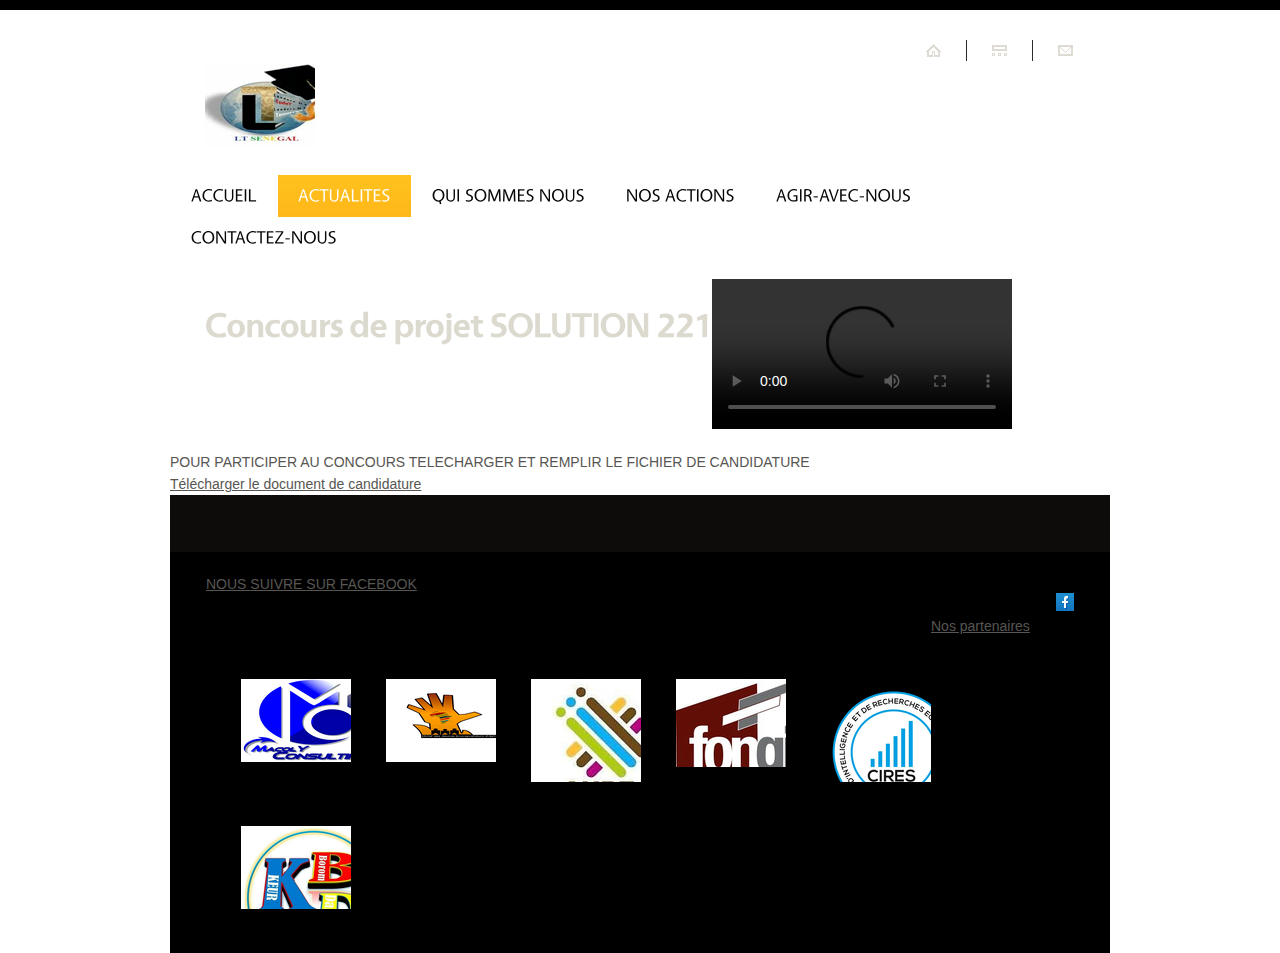
==== Actualite.html @ 581e85c3 "Rename Actualite to Actualite.html" ====
<!DOCTYPE html>
<html lang="fr">
<head>
<title>Actualites</title>
<meta charset="utf-8">
<link rel="stylesheet" href="css/reset.css" type="text/css" media="all">
<link rel="stylesheet" href="css/layout.css" type="text/css" media="all">
<link rel="stylesheet" href="css/style.css" type="text/css" media="all">
<script type="text/javascript" src="js/jquery-1.6.js"></script>
<script type="text/javascript" src="js/cufon-yui.js"></script>
<script type="text/javascript" src="js/cufon-replace.js"></script> 
<script type="text/javascript" src="js/Vegur_700.font.js"></script>
<script type="text/javascript" src="js/Vegur_400.font.js"></script>
<script type="text/javascript" src="js/Vegur_300.font.js"></script>
<script type="text/javascript" src="js/atooltip.jquery.js"></script>
<script type="text/javascript" src="js/script.js"></script>
<!--[if lt IE 9]>
	<script type="text/javascript" src="js/html5.js"></script>
	<style type="text/css">
		.box1 figure {behavior:url(js/PIE.htc)}
	</style>
<![endif]-->
<!--[if lt IE 7]>
		<div style='clear:both;text-align:center;position:relative'>
			<a href="http://www.microsoft.com/windows/internet-explorer/default.aspx?ocid=ie6_countdown_bannercode"><img src="http://www.theie6countdown.com/images/upgrade.jpg" border="0" alt="" /></a>
		</div>
<![endif]-->
</head>
<body id="page2">
	<div class="body1">
		<div class="main">
<!-- header -->
			<header>
				<div class="wrapper">
					<h1><a href="index.html" id="logo">Hope Center</a></h1>
					<nav>
						<ul id="top_nav">
							<li><a href="index.html"><img src="images/top_icon1.gif" alt=""></a></li>
							<li><a href="#"><img src="images/top_icon2.gif" alt=""></a></li>
							<li class="end"><a href="Contact.html"><img src="images/top_icon3.gif" alt=""></a></li>
						</ul>
					</nav>
					<nav>
						<ul id="menu">
						<li ><a href="index.html">ACCUEIL</a></li>
						<li id="menu_active"><a href="Actualite.html">ACTUALITES</a></li>
						<li><a href="Qui-sommes-nous.html">QUI SOMMES NOUS</a></li>
						<li><a href="Nos-actions.html">NOS ACTIONS</a></li>
						<li><a href="AGIR-AVEC-NOUS.html">AGIR-AVEC-NOUS</a></li>
						<li><a href="Contact.html">CONTACTEZ-NOUS</a></li>
						</ul>
					</nav>
				</div>
			</header>
<!-- / header -->
<!-- content -->
			<article id="content">
				<section>
                    <div class="wrapper">
                        <div class="wrapper">
                            <h3><strong>Concours de projet SOLUTION 221</strong></h3>
                           <video controls="controls" autoplay>
                               <source src="images/videolt.mp4" 
                               type="video/mp4" >
                           </video>
                           <div class="prez">
                           
                            <div class="wrapper"><span><br>POUR PARTICIPER AU CONCOURS TELECHARGER ET REMPLIR LE FICHIER DE CANDIDATURE</span></div>
                                <a href="candidature SOLUTIONS 221-1.pptx" download>Télécharger le document de candidature</a>

                           </div>
                        </div>
                    </div>
                </section>
			
				<div class="wrapper">
					<div class="box2">
						<div class="wrapper">
							<section class="col1">
									
							</section>
							<section class="col1 pad_left1">
								
							</section>
							<section class="col1 pad_left1">
                               
								
							</section>
						</div>
					</div>
				</div>
				
			</article>
<!-- / content -->
<!-- footer -->
<section>
   
</section>

  

			<footer>
				<div class="wrapper">
					<a><span>NOUS SUIVRE SUR FACEBOOK</span></a>
					<ul id="icons">
						<li><a href="https://www.facebook.com/LT-S%C3%A9n%C3%A8gal-National-1146081742086126/?__tn__=%2Cd%2CP-R&eid=ARDJxW_7UMtVVWSWkf4GOFqrM-fq64tBYP7FIbOOVDKraEFMMFLRLdRlAi3FVPeNTmOUO6QkaOVxDOfQ" class="normaltip" title="Facebook"><img src="images/icon1.gif" alt=""></a></li>
						
					</ul>
				</div>	
				<div class="wrapper">
					<a><span>Nos partenaires</span></a>
					<h1><a href="#" id="partenaire1">partenaires</a></h1>
					<h1><a href="#" id="partenaire2">partenaires</a></h1>
					<h1><a href="#" id="partenaire3">partenaires</a></h1>
					<h1><a href="#" id="partenaire4">partenaires</a></h1>
					<h1><a href="#" id="partenaire5">partenaires</a></h1>
					<h1><a href="#" id="partenaire6">partenaires</a></h1>
				</div>
			</footer>
<!-- / footer -->
		</div>
	</div>
<script type="text/javascript">Cufon.now();</script>
</body>
</html>
---- css/layout.css ----
.col1, .col2, .col3, .cols {float:left;}
.col1 {margin:0 6px;width:264px;position:relative}
.col2 {margin:0 6px;width:560px;position:relative}
/* index.html */
/* index-1.html */
/* index-2.html */
/* index-3.html */
/* index-4.html */
#page3 .col1 {width:870px}
/* index-5.html */
#page4 .box2 .col1 {width:870px}
/* index-6.html */
---- css/style.css ----
/* Getting the new tags to behave */
article, aside, audio, canvas, command, datalist, details, embed, figcaption, figure, footer, header, hgroup, keygen, meter, nav, output, progress, section, source, video {display:block}
mark, rp, rt, ruby, summary, time {display:inline }
/* Left & Right alignment */
.left {float:left}
.right {float:right}
.wrapper {width:100%;overflow:hidden}
/* Global properties ======================================================== */
body {background-color:white;border:0;font:14px "Trebuchet MS", Arial, Helvetica, sans-serif;color:#575652;line-height:22px}
.ic, .ic a {border:0;float:right;background:#fff;color:#f00;width:50%;line-height:10px;font-size:10px;margin:-220% 0 0 0;overflow:hidden;padding:0}
.css3 {border-radius:8px;-moz-border-radius:8px;-webkit-border-radius:8px;box-shadow:0 0 4px rgba(0, 0, 0, .4);-moz-box-shadow:0 0 4px rgba(0, 0, 0, .4);-webkit-box-shadow:0 0 4px rgba(0, 0, 0, .4);position:relative}
/* Global Structure ============================================================= */
.main {margin:0 auto;width:940px}
.body1 {background:url(../images/bg_top.gif) top repeat-x}
/* ============================= main layout ====================== */
a {color:#575652;text-decoration:underline;outline:none}
a:hover {text-decoration:none}
h1 {float:left;padding:44px 0 0 35px}
h2 {font-size:35px;color:#575652;font-weight:400;line-height:1.2em;letter-spacing:-1px;padding-bottom:12px}
h2 span {font-weight:300}
h2 strong, .box1 h2 strong {font-weight:700;display:inline-block;width:36px;color:#fff;text-align:center;background:url(../images/bg_title1.gif) 0 4px repeat-x;margin-right:3px}
h2.color2 strong {background-image:url(../images/bg_title2.gif)}
h2.color3 strong {background-image:url(../images/bg_title3.gif)}
h3 {font-size:35px;color:#dad6cc;font-weight:400;line-height:1.2em;padding:25px 0 0 35px;float:left;letter-spacing:-1px}
h4 {color:#dad6cc;font-weight:300;font-size:35px;line-height:1.2em;padding:0 0 7px 0;letter-spacing:-1px}
h4 span {color:#070706;font-weight:400}
h4.color2 span {color:#9ecf39}
h4.color3 span {color:rgb(2, 1, 2)}
#page4 h4, #page5 h4 {padding:25px 0 16px 0;margin-left:-3px}
p {padding-bottom:22px}
strong {color:#dcd9cf}
/* ============================= header ====================== */
header {}
#logo {display:block;background:url(../images/logo.png) 0 0 no-repeat;position: relative;
    top: 20px;width:110px;height:103px;text-indent:-9999px}
#partenaire1{display:block;background:url(../images/macoly.png) 0 0 no-repeat;position: relative;
    top: 20px;width:110px;height:103px;text-indent:-9999px}
#partenaire2{display:block;background:url(../images/partenaire.png) 0 0 no-repeat;position: relative;
        top: 20px;width:110px;height:103px;text-indent:-9999px}
#partenaire3{display:block;background:url(../images/apej.png) 0 0 no-repeat;position: relative;
            top: 20px;width:110px;height:103px;text-indent:-9999px}
#partenaire4{display:block;background:url(../images/fongip.png) 0 0 no-repeat;position: relative;
            top: 20px;width:110px;height:103px;text-indent:-9999px}
#partenaire5{display:block;background:url(../images/cires.png) 0 0 no-repeat;position: relative;
                top: 20px;width:110px;height:103px;text-indent:-9999px}   
#partenaire6{display:block;background:url(../images/kbd.png) 0 0 no-repeat;position: relative;
                    top: 20px;width:110px;height:103px;text-indent:-9999px}         
#menu {float:right;padding:28px 12px 20px 0}
#menu li {float:left;padding-left:1px}
#menu li a {display:block;padding:0 20px;height:42px;font-size:18px;color:#080807;line-height:42px;text-transform:uppercase;text-decoration:none;font-weight:400}
#menu li a:hover, #menu #menu_active a {background:url(../images/menu_active.gif) top repeat-x;color:#fff}
#top_nav {float:right;padding:40px 37px 0 575px}
#top_nav li {float:left;padding:4px 26px 5px 0;margin-right:25px;background:url(../images/top_line.png) right 0 no-repeat}
#top_nav .end {padding-right:0;margin-right:0;background:none}
.slider {position:relative;z-index:1;width:100%;height:465px;overflow:hidden;margin-bottom:10px}
.slider .items {display:none}
.pic {float:right;position:relative}
.mask {left:auto !important;right:0;width:720px !important}
.pagination {position:absolute;left:0;top:0;z-index:3}
.pagination li {width:250px;height:155px}
.pagination a {display:block;position:relative;cursor:pointer;padding:20px 0 0 23px;font-size:35px;line-height:1.2em;font-weight:400;color:#fff;text-decoration:none;text-transform:uppercase;letter-spacing:-1px;height:126px}
.pagination a span {display:block;font-weight:300;font-size:30px;line-height:1.2em;margin-top:-10px;letter-spacing:0}
#banner1 {background:url(../images/banner1.png) 0 0 no-repeat}
#banner1 a {background:url(../images/banner1_active.png) -250px 0 no-repeat}
#banner2 {background:url(../images/banner2.png) 0 0 no-repeat}
#banner2 a {background:url(../images/banner2_active.png) -250px 0 no-repeat}
#banner3 {background:url(../images/banner3.png) 0 0 no-repeat}
#banner3 a {background:url(../images/banner3_active.png) -250px 0 no-repeat}
.pagination #banner1:hover, .pagination #banner1.current, .pagination #banner2:hover, .pagination #banner2.current, .pagination #banner3:hover, .pagination #banner3.current {}
.banner {position:absolute;z-index:2;right:0;bottom:0;margin:0 10px 10px 0}
.banner span {float:right;padding:0 32px;margin-bottom:5px;background:#000;font-size:40px;line-height:56px;height:56px;font-weight:400;color:#dad6cc;line-height:1.2em}
.banner em {font-style:normal;text-transform:uppercase}
.banner strong {float:right;padding:0 32px;background:#000;font-size:40px;line-height:56px;font-weight:300;color:#dad6cc}
/* ============================= content ====================== */
#content {}
.col1 pad_lefti{padding:20px}
.boxI{background:url(../images/bg_box1.jpg) top center no-repeat #dad6cc;border-top:5px solid #cdc8bc;padding:15px 30px 35px}
.pad_left1 {padding-left:26px}
.pad_left2 {padding-left:36px}
.pad_bot1 {padding-bottom:14px}
.pad_bot2 {padding-bottom:4px}
.marg_right1 {margin-right:37px}
.box1 {background:url(../images/bg_box1.jpg) top center no-repeat #dad6cc;border-top:5px solid #cdc8bc;padding:15px 30px 29px}
.box1 strong {color:#3f3f3f}
.box1 figure {box-shadow:0 0 3px #a4a19a;-moz-box-shadow:0 0 3px #a4a19a;-webkit-box-shadow:0 0 3px #a4a19a;position:relative}
.box2 {background:#0e0c0a;padding:25px 30px 32px}
.box2 .line1, .box2 .line2 {background-image:url(../images/line_vert2.gif)}
#page4 .box2 {margin-top:7px;padding-top:30px;padding-bottom:28px}
.line1 {background:url(../images/line_vert1.gif) 289px 0 repeat-y}
.line2 {background:url(../images/line_vert1.gif) 591px 0 repeat-y}
#page3 .line1 {background-position:282px 0}
.relative {position:relative}
.button1 {float:right;color:#dddad1;text-decoration:none;background:#000;line-height:18px;padding:0 9px;margin-top:2px}
* + html .button1 {margin-top:-20px}
.button1 {color:#dddad1}
.button1:hover {background:#ffb919;color:#fff}
.button1.color2 {color:#dddad1}
.button1.color2:hover {background:#94c932;color:#fff}
.button1.color3 {color:#dddad1}
.button1.color3:hover {background:#63d1a7;color:#fff}
.button2 {display:inline-block;font-size:15px;color:#fff;text-transform:uppercase;text-decoration:none;padding:0 21px;height:36px;line-height:34px;font-weight:400;background:url(../images/button1_bg.gif) top repeat-x;letter-spacing:-1px}
.button2.color2 {background-image:url(../images/button2_bg.gif)}
.button2.color3 {background-image:url(../images/button3_bg.gif)}
.button2:hover {background:#000}
.color0 {color:#616161;text-decoration:none}
.link1 {text-decoration:none}
.link1:hover {text-decoration:underline}
.quot {margin-top:17px;float:left;margin-left:94px;padding:12px 0 17px 41px;font-style:italic;background:url(../images/quot1.png) 0 0 no-repeat;width:570px}
.quot img {display:inline-block;margin:4px 0 0 9px}
#page2 .quot {padding-bottom:7px}
.list1 {margin-top:-2px;margin-bottom:-2px}
.list1 li {line-height:26px}
.list1 li a {color:#dcd8cf;padding-left:22px;background:url(../images/marker_1.gif) 0 3px no-repeat}
.list1 .color2 a {background-position:0 -23px}
.list1 .color3 a {background-position:0 -49px}
/*--- tabs begin ---*/
.tabs {}
.tabs ul.nav {padding:27px 0 27px 2px;overflow:hidden}
.tabs ul.nav li {float:left;padding-left:31px}
.tabs ul.nav li a {font-size:35px;color:#ddd9cf;font-weight:400;text-decoration:none;line-height:1.2em;letter-spacing:-1px}
.tabs ul.nav .selected a, .tabs ul.nav a:hover {color:#ffc11e}
.tabs .tab-content {}
/*--- tabs end ---*/
.address {float:left;width:80px}
.img1 {position:absolute;right:0;top:32px}
/* ============================= footer ====================== */
footer {background:#000;padding:21px 36px 44px}
#footer_logo {float:left;font-size:46px;font-weight:300;text-transform:uppercase;color:#dedbd2;line-height:1.2em;text-decoration:none;letter-spacing:-3px;margin-left:-4px}
#footer_logo span {color:#ffc11e}
#icons {float:right;padding:20px 0 0 0}
#icons li {float:left;padding-left:4px}
/* Tooltips */
.aToolTip {background:#ffc11e;color:#fff;font-weight:bold;margin:0;padding:2px 10px 3px;font-size:11px;position:absolute;line-height:17px}
.aToolTip .aToolTipContent {position:relative;margin:0;padding:0}
.tel {float:right;margin-top:-1px;background:url(../images/bot_icon.gif) 0 15px no-repeat;padding:0 0 0 38px;font-size:35px;line-height:1.2em;color:#dedad1;letter-spacing:-2px;font-weight:300}
.tel span {color:#ffc11e}
footer nav {float:left}
#footer_menu {float:left;padding:15px 0 18px 0;margin-left:-1px}
#footer_menu li {float:left;padding-right:29px;background:url(../images/menu_line.gif) right 0 no-repeat;margin-right:29px}
#footer_menu li a {display:block;color:#fff;text-decoration:none;line-height:20px}
#footer_menu li a:hover, #footer_menu .active a {color:#575652}
#footer_menu .end {background:none;padding-right:0;padding-left:0}
#footer_text {padding-top:18px;border-top:1px solid #0d0d0d;text-align:center}
#footer_text a {color:#fff;text-decoration:none}
#footer_text a:hover {text-decoration:underline}
/* ============================= forms ============================= */
#ContactForm {width:585px;overflow:hidden;padding-bottom:36px}
#ContactForm .wrapper {height:26px}
#ContactForm span {float:left;width:105px;line-height:24px}
#ContactForm .textarea_box {width:100%;overflow:hidden;min-height:103px;padding-bottom:5px}
#ContactForm {}
#ContactForm a {margin-left:10px;width:72px;text-align:center;float:right}
#ContactForm .input {width:470px;background:#000;padding:3px 5px;color:whitesmoke;font:12px "Trebuchet MS", Arial, Helvetica, sans-serif;height:14px}
#ContactForm textarea {overflow:auto;width:470px;background:#000;padding:3px 5px;color:whitesmoke;font:12px "Trebuchet MS", Arial, Helvetica, sans-serif;height:100px}
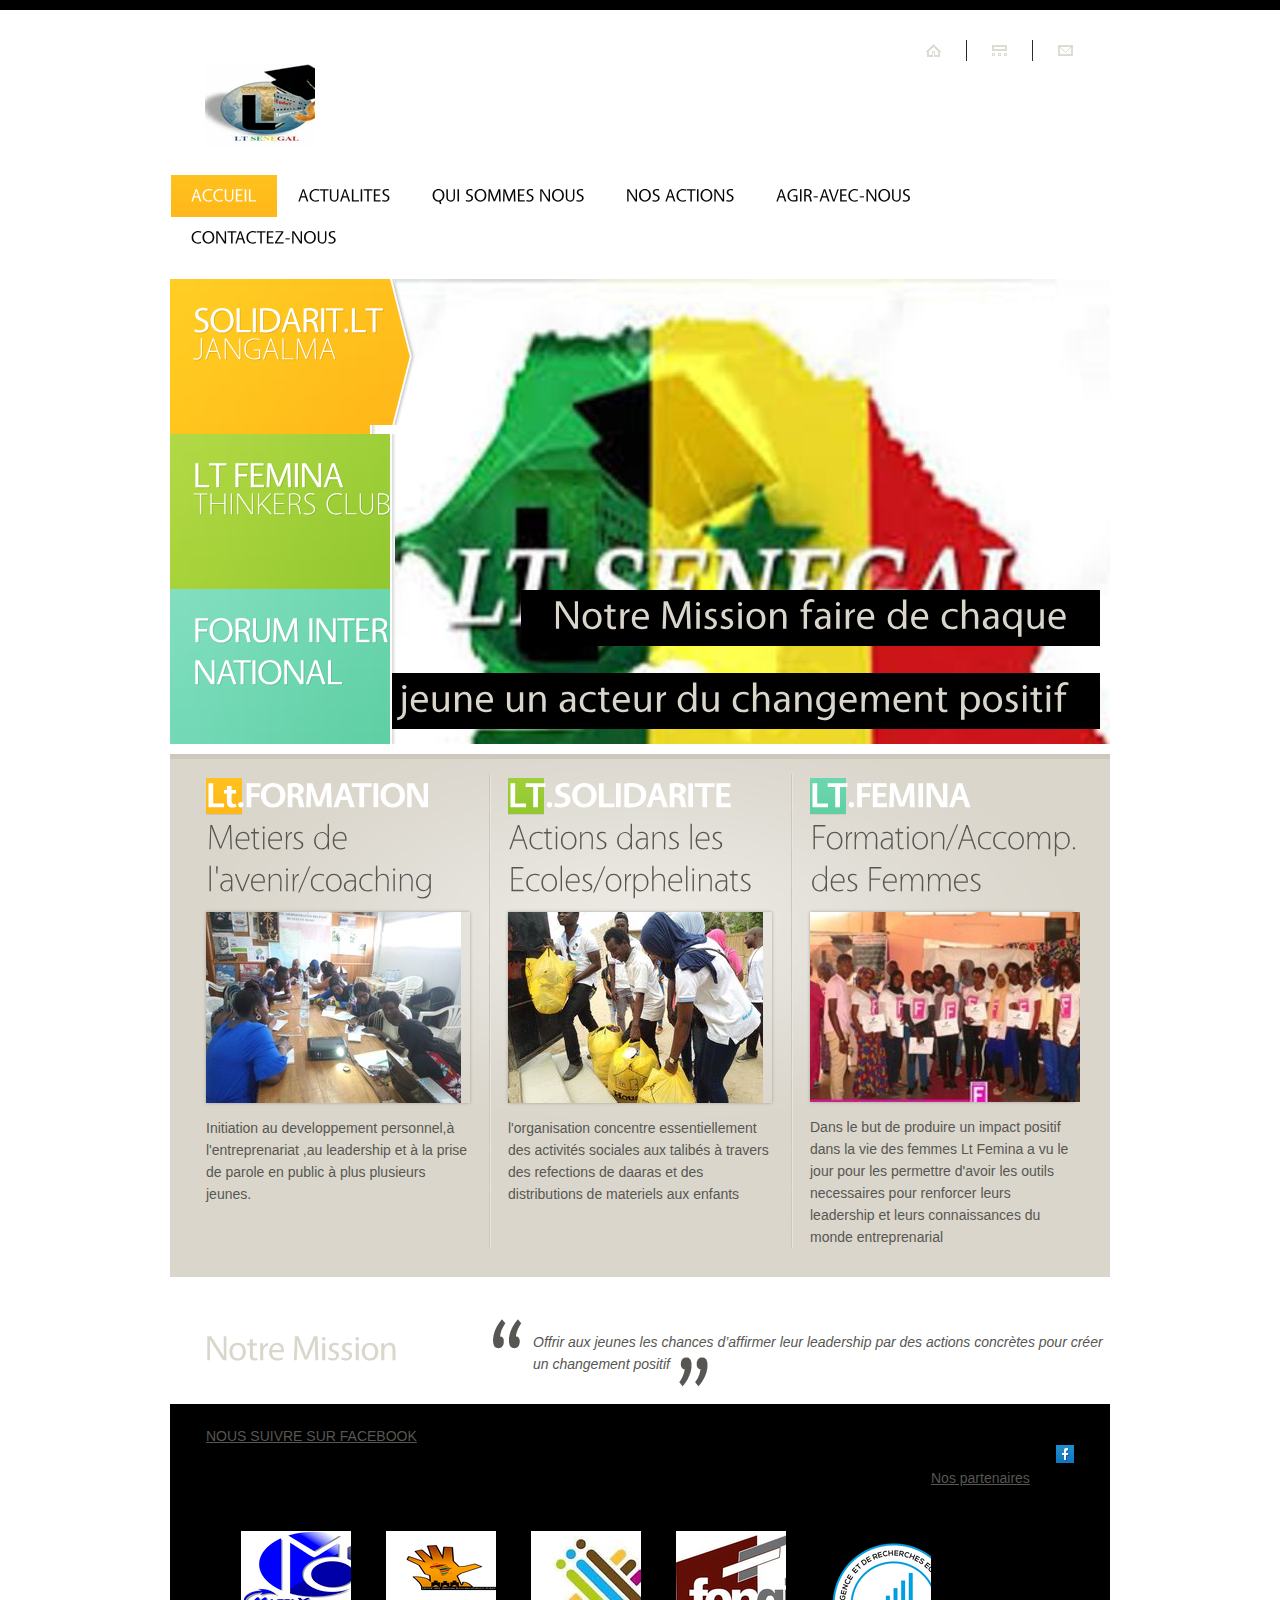
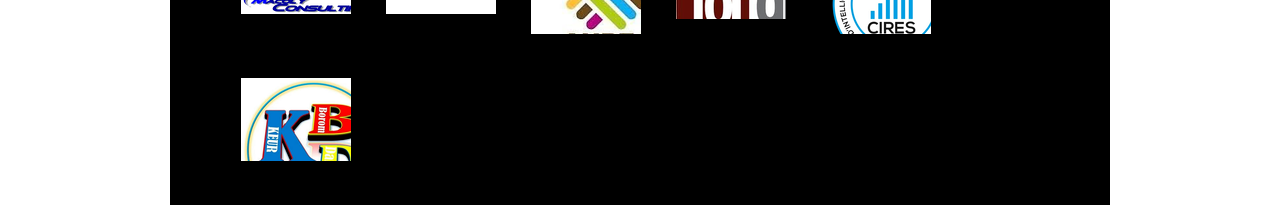
==== commit 74e6456a: "Update Actualite.html" ====
--- a/Actualite.html
+++ b/Actualite.html
@@ -1,7 +1,7 @@
 <!DOCTYPE html>
 <html lang="fr">
 <head>
-<title>Actualites</title>
+<title>LT SENEGAL</title>
 <meta charset="utf-8">
 <link rel="stylesheet" href="css/reset.css" type="text/css" media="all">
 <link rel="stylesheet" href="css/layout.css" type="text/css" media="all">
@@ -12,6 +12,10 @@
 <script type="text/javascript" src="js/Vegur_700.font.js"></script>
 <script type="text/javascript" src="js/Vegur_400.font.js"></script>
 <script type="text/javascript" src="js/Vegur_300.font.js"></script>
+<script type="text/javascript" src="js/jquery.easing.1.3.js"></script>
+<script type="text/javascript" src="js/tms-0.3.js"></script>
+<script type="text/javascript" src="js/tms_presets.js"></script>
+<script type="text/javascript" src="js/backgroundPosition.js"></script>
 <script type="text/javascript" src="js/atooltip.jquery.js"></script>
 <script type="text/javascript" src="js/script.js"></script>
 <!--[if lt IE 9]>
@@ -26,100 +30,198 @@
 		</div>
 <![endif]-->
 </head>
-<body id="page2">
-	<div class="body1">
-		<div class="main">
+<body id="page1">
+<div class="body1">
+	<div class="main">
 <!-- header -->
-			<header>
-				<div class="wrapper">
-					<h1><a href="index.html" id="logo">Hope Center</a></h1>
-					<nav>
-						<ul id="top_nav">
-							<li><a href="index.html"><img src="images/top_icon1.gif" alt=""></a></li>
-							<li><a href="#"><img src="images/top_icon2.gif" alt=""></a></li>
-							<li class="end"><a href="Contact.html"><img src="images/top_icon3.gif" alt=""></a></li>
-						</ul>
-					</nav>
-					<nav>
-						<ul id="menu">
-						<li ><a href="index.html">ACCUEIL</a></li>
-						<li id="menu_active"><a href="Actualite.html">ACTUALITES</a></li>
+		<header>
+			<div class="wrapper">
+				<h1><a href="index.html" id="logo">Home</a></h1>
+				<nav>
+					<ul id="top_nav">
+						<li><a href="index.html"><img src="images/top_icon1.gif" alt=""></a></li>
+						<li><a href="#"><img src="images/top_icon2.gif" alt=""></a></li>
+						<li class="end"><a href="Contact.html"><img src="images/top_icon3.gif" alt=""></a></li>
+					</ul>
+				</nav>
+				<nav>
+					<ul id="menu">
+						<li id="menu_active"><a href="index.html">ACCUEIL</a></li>
+						<li><a href="Actualite.html">ACTUALITES</a></li>
 						<li><a href="Qui-sommes-nous.html">QUI SOMMES NOUS</a></li>
 						<li><a href="Nos-actions.html">NOS ACTIONS</a></li>
 						<li><a href="AGIR-AVEC-NOUS.html">AGIR-AVEC-NOUS</a></li>
 						<li><a href="Contact.html">CONTACTEZ-NOUS</a></li>
-						</ul>
-					</nav>
-				</div>
-			</header>
+					</ul>
+				</nav>
+			</div>
+			<div class="slider">
+				<ul class="items">
+					<li>
+						<img src="images/img1.jpg" alt="">
+						<div class="banner">
+							<div class="wrapper"><span>Notre Mission faire de chaque</span></div>
+							<div class="wrapper"><span>jeune un acteur du changement positif</span></div>
+							
+						</div>
+					</li>
+					<li>
+						<img src="images/atelier2.jpg" alt="">
+						<div class="banner">
+							<div class="wrapper"><span>Notre vision oeuvrer</span></div>
+							<div class="wrapper"><span>ensemble pour un developpement </span></div>
+							<div class="wrapper"><span>inclusif et durable</span></div>
+						</div>
+					</li>
+					<li>
+						<img src="images/img3.jpg" alt="">
+						<div class="banner">
+							<div class="wrapper"><span>Nos valeurs</span></div>
+							<div class="wrapper"><span>Responsabilite Ethique Patriotisme</span></div>
+							<div class="wrapper"><span>Respect Solidarite Excellence</span></div>
+							
+						</div>
+					</li>
+					<li>
+						<img src="images/ltFemina2.jpg" alt="">
+						<div class="banner">
+							<div class="wrapper"><span>Renforcement de capacites des femmes</span></div>
+							<div class="wrapper"><span>creation d'opportunites </span></div>
+							<div class="wrapper"><span>pour faire briller leurs talents</span></div>
+						</div>
+					</li>
+					<li>
+						<img src="images/concours.jpg" alt="">
+						<div class="banner">
+							<div class="wrapper"><span>Concours annuel de projet</span></div>
+							
+							
+						</div>
+					</li>
+					<li>
+						<img src="images/ltFemina1.jpg" alt="">
+						<div class="banner">
+							<div class="wrapper"><span>Forum international</span></div>
+							<div class="wrapper"><span>des jeunes leaders</span></div>
+							<div class="wrapper"><span>Edition 2019</span></div>
+						</div>
+					</li>
+					<li>
+						<img src="images/equipe.png" alt="">
+						<div class="banner">
+							<div class="wrapper"><span>Forum international</span></div>
+							<div class="wrapper"><span>des jeunes leaders</span></div>
+							<div class="wrapper"><span>Edition 2019</span></div>
+						</div>
+					</li>
+					
+				</ul>
+				<ul class="pagination">
+					<li id="banner1"><a href="#">Solidarité.lt<span>Jangalma</span></a></li>
+					<li id="banner2"><a href="#">Lt femina<span> thinkers club</span></a></li>
+					<li id="banner3"><a href="#">Forum  inter national</a></li>
+				</ul>
+			</div>
+		</header>
 <!-- / header -->
 <!-- content -->
-			<article id="content">
-				<section>
-                    <div class="wrapper">
-                        <div class="wrapper">
-                            <h3><strong>Concours de projet SOLUTION 221</strong></h3>
-                           <video controls="controls" autoplay>
-                               <source src="images/videolt.mp4" 
-                               type="video/mp4" >
-                           </video>
-                           <div class="prez">
-                           
-                            <div class="wrapper"><span><br>POUR PARTICIPER AU CONCOURS TELECHARGER ET REMPLIR LE FICHIER DE CANDIDATURE</span></div>
-                                <a href="candidature SOLUTIONS 221-1.pptx" download>Télécharger le document de candidature</a>
-
-                           </div>
-                        </div>
-                    </div>
-                </section>
-			
+		<article id="content">
+			<div class="wrapper">
+				<div class="box1">
+					<div class="line1"><div class="line2 wrapper">
+						<section class="col1">
+							<h2><strong>Lt.FORMATION</strong><br><span>Metiers de l'avenir/coaching</span></h2>
+							<div class="pad_bot1"><figure><img src="images/formation.jpg" alt=""></figure></div>
+							Initiation au developpement personnel,à l'entreprenariat ,au leadership et à la prise de 
+							parole en public à plus plusieurs jeunes.
+						</section>
+						<section class="col1 pad_left1">
+							<h2 class="color2"><strong>LT.SOLIDARITE</strong><br><span>Actions dans les Ecoles/orphelinats</span></h2>
+							<div class="pad_bot1"><figure><img src="images/Solidarite.jpg" alt=""></figure></div>
+							l'organisation concentre essentiellement des activités sociales aux talibés à travers des refections de  daaras et des
+							distributions de materiels aux enfants
+						</section>
+						<section class="col1 pad_left1">
+							<h2 class="color3"><strong>LT.FEMINA</strong><br><span>Formation/Accomp. des Femmes</span></h2>
+							<div class="pad_bot1"><figure><img src="images/ltFemina3.jpg" alt=""></figure></div>
+							Dans le but de produire un impact positif dans la vie des femmes Lt Femina a vu le jour pour 
+							les permettre d'avoir les outils necessaires pour renforcer leurs leadership et leurs connaissances
+							du monde entreprenarial
+						</section>
+					</div></div>
+				</div>	
+			</div>
+			<div class="wrapper">
+				<h3></h3>
+				
+			</div>
+			<div class="wrapper">
 				<div class="wrapper">
-					<div class="box2">
-						<div class="wrapper">
-							<section class="col1">
-									
-							</section>
-							<section class="col1 pad_left1">
-								
-							</section>
-							<section class="col1 pad_left1">
-                               
-								
-							</section>
-						</div>
-					</div>
+					<h3>Notre Mission</h3>
+					<p class="quot">
+					Offrir aux jeunes les chances d’affirmer leur leadership par des actions concrètes pour créer un changement positif<img src="images/quot2.png" alt="">
+					</p>
 				</div>
 				
-			</article>
+			</div>
+		</article>
 <!-- / content -->
 <!-- footer -->
-<section>
-   
-</section>
-
-  
-
-			<footer>
-				<div class="wrapper">
-					<a><span>NOUS SUIVRE SUR FACEBOOK</span></a>
-					<ul id="icons">
-						<li><a href="https://www.facebook.com/LT-S%C3%A9n%C3%A8gal-National-1146081742086126/?__tn__=%2Cd%2CP-R&eid=ARDJxW_7UMtVVWSWkf4GOFqrM-fq64tBYP7FIbOOVDKraEFMMFLRLdRlAi3FVPeNTmOUO6QkaOVxDOfQ" class="normaltip" title="Facebook"><img src="images/icon1.gif" alt=""></a></li>
-						
-					</ul>
-				</div>	
-				<div class="wrapper">
-					<a><span>Nos partenaires</span></a>
-					<h1><a href="#" id="partenaire1">partenaires</a></h1>
-					<h1><a href="#" id="partenaire2">partenaires</a></h1>
-					<h1><a href="#" id="partenaire3">partenaires</a></h1>
-					<h1><a href="#" id="partenaire4">partenaires</a></h1>
-					<h1><a href="#" id="partenaire5">partenaires</a></h1>
-					<h1><a href="#" id="partenaire6">partenaires</a></h1>
-				</div>
-			</footer>
+		<footer>
+			<div class="wrapper">
+				<a><span>NOUS SUIVRE SUR FACEBOOK</span></a>
+				<ul id="icons">
+					<li><a href="https://www.facebook.com/LT-S%C3%A9n%C3%A8gal-National-1146081742086126/?__tn__=%2Cd%2CP-R&eid=ARDJxW_7UMtVVWSWkf4GOFqrM-fq64tBYP7FIbOOVDKraEFMMFLRLdRlAi3FVPeNTmOUO6QkaOVxDOfQ" class="normaltip" title="Facebook"><img src="images/icon1.gif" alt=""></a></li>
+				    
+				</ul>
+			</div>	
+			<div class="wrapper">
+				<a><span>Nos partenaires</span></a>
+				<h1><a href="#" id="partenaire1">partenaires</a></h1>
+				<h1><a href="#" id="partenaire2">partenaires</a></h1>
+				<h1><a href="#" id="partenaire3">partenaires</a></h1>
+				<h1><a href="#" id="partenaire4">partenaires</a></h1>
+				<h1><a href="#" id="partenaire5">partenaires</a></h1>
+				<h1><a href="#" id="partenaire6">partenaires</a></h1>
+			</div>
+			
+		</footer>
 <!-- / footer -->
-		</div>
 	</div>
+</div>
 <script type="text/javascript">Cufon.now();</script>
+<script>
+$(window).load(function(){
+	$('.slider')._TMS({
+		preset:'zabor',
+		easing:'easeOutQuad',
+		duration:800,
+		pagination:true,
+		banners:true,
+		waitBannerAnimation:false,
+		slideshow:6000,
+		bannerShow:function(banner){
+			banner
+				.css({right:'-700px'})
+				.stop()
+				.animate({right:'0'},600, 'easeOutExpo')
+		},
+		bannerHide:function(banner){
+			banner
+				.stop()
+				.animate({right:'-700'},600,'easeOutExpo')
+		}
+	})
+	$('.pagination li').hover(function(){
+		if (!$(this).hasClass('current')) {
+			$(this).find('a').stop().animate({backgroundPosition:'0 0'},600,'easeOutExpo', function(){$(this).parent().css({backgroundPosition:'-20px 0'})});
+		}
+	},function(){
+		if (!$(this).hasClass('current')) {
+			$(this).css({backgroundPosition:'0 0'}).find('a').stop().animate({backgroundPosition:'-250px 0'},600,'easeOutExpo');
+		}
+	})
+})
+</script>
 </body>
 </html>
--- a/css/style.css
+++ b/css/style.css
@@ -31,6 +31,19 @@
 strong {color:#dcd9cf}
 /* ============================= header ====================== */
 header {}
+.prez{
+    border-bottom: 2px dashed #ccc;
+}
+.prez a{
+    display: block;
+    text-align: center;
+    padding: 10px;
+    margin: 10px auto 30px auto;
+    color: #fff;
+    background-color: rgb(56, 15, 31);
+    box-shadow: 0px 0px 10px #ccc;
+    border-radius: 5px;
+}
 #logo {display:block;background:url(../images/logo.png) 0 0 no-repeat;position: relative;
     top: 20px;width:110px;height:103px;text-indent:-9999px}
 #partenaire1{display:block;background:url(../images/macoly.png) 0 0 no-repeat;position: relative;
@@ -151,4 +164,4 @@
 #ContactForm {}
 #ContactForm a {margin-left:10px;width:72px;text-align:center;float:right}
 #ContactForm .input {width:470px;background:#000;padding:3px 5px;color:whitesmoke;font:12px "Trebuchet MS", Arial, Helvetica, sans-serif;height:14px}
-#ContactForm textarea {overflow:auto;width:470px;background:#000;padding:3px 5px;color:whitesmoke;font:12px "Trebuchet MS", Arial, Helvetica, sans-serif;height:100px}+#ContactForm textarea {overflow:auto;width:470px;background:#000;padding:3px 5px;color:whitesmoke;font:12px "Trebuchet MS", Arial, Helvetica, sans-serif;height:100px}
